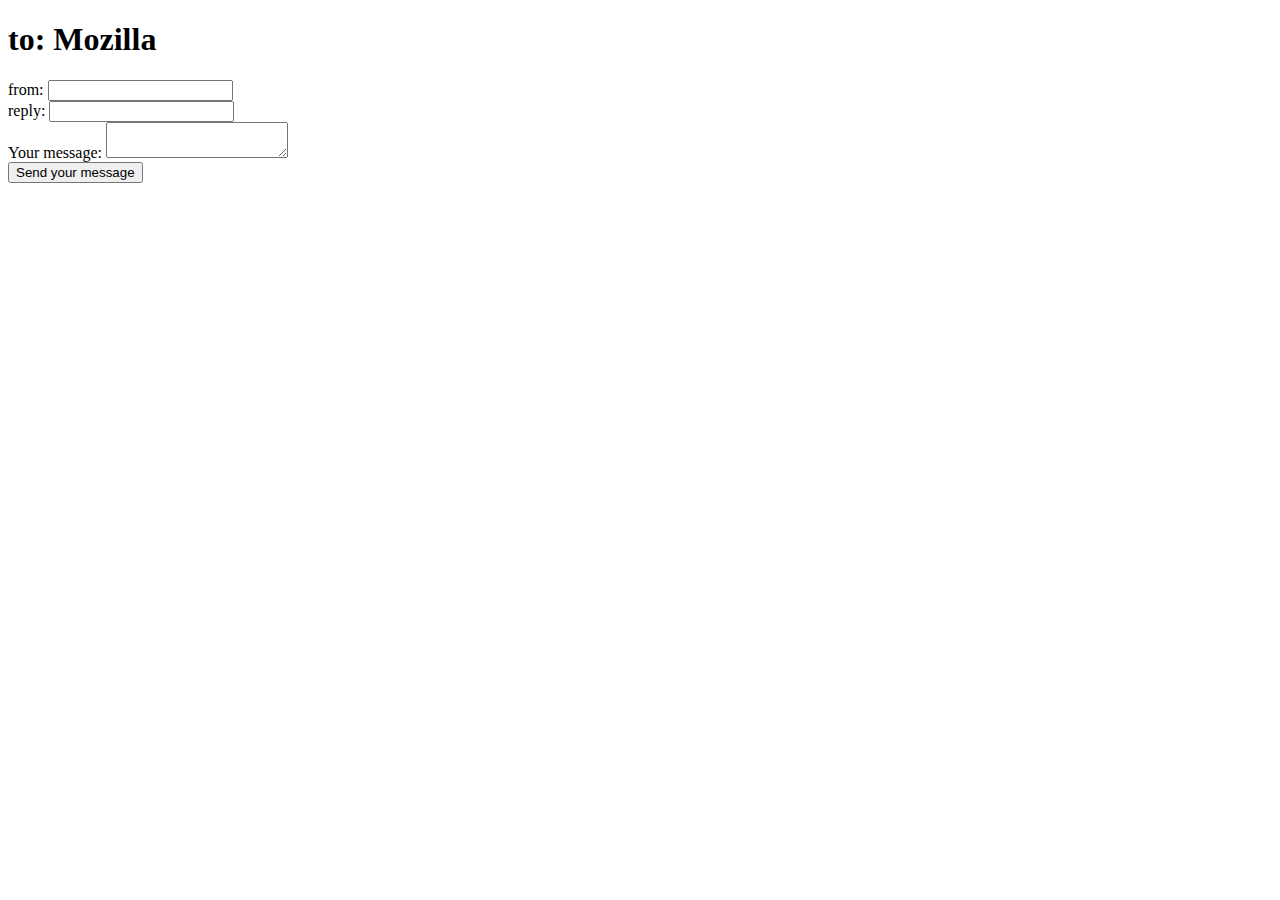
==== postcard/index.html @ 385a4ddb "Intial Commit" ====
<!DOCTYPE html>
<html lang="en-US">
  <head>
    <meta charset="utf-8">
    <meta name="viewport" content="width=device-width">
    <title>Postcard example</title>
    <style>

    </style>
  </head>

<body>
    <form>
        <h1>to: Mozilla</h1>
      
        <div id="from">
          <label for="name">from:</label>
          <input type="text" id="name" name="user_name" />
        </div>
      
        <div id="reply">
          <label for="mail">reply:</label>
          <input type="email" id="mail" name="user_email" />
        </div>
      
        <div id="message">
          <label for="msg">Your message:</label>
          <textarea id="msg" name="user_message"></textarea>
        </div>
      
        <div class="button">
          <button type="submit">Send your message</button>
        </div>
      </form>
      
</body>

</html>
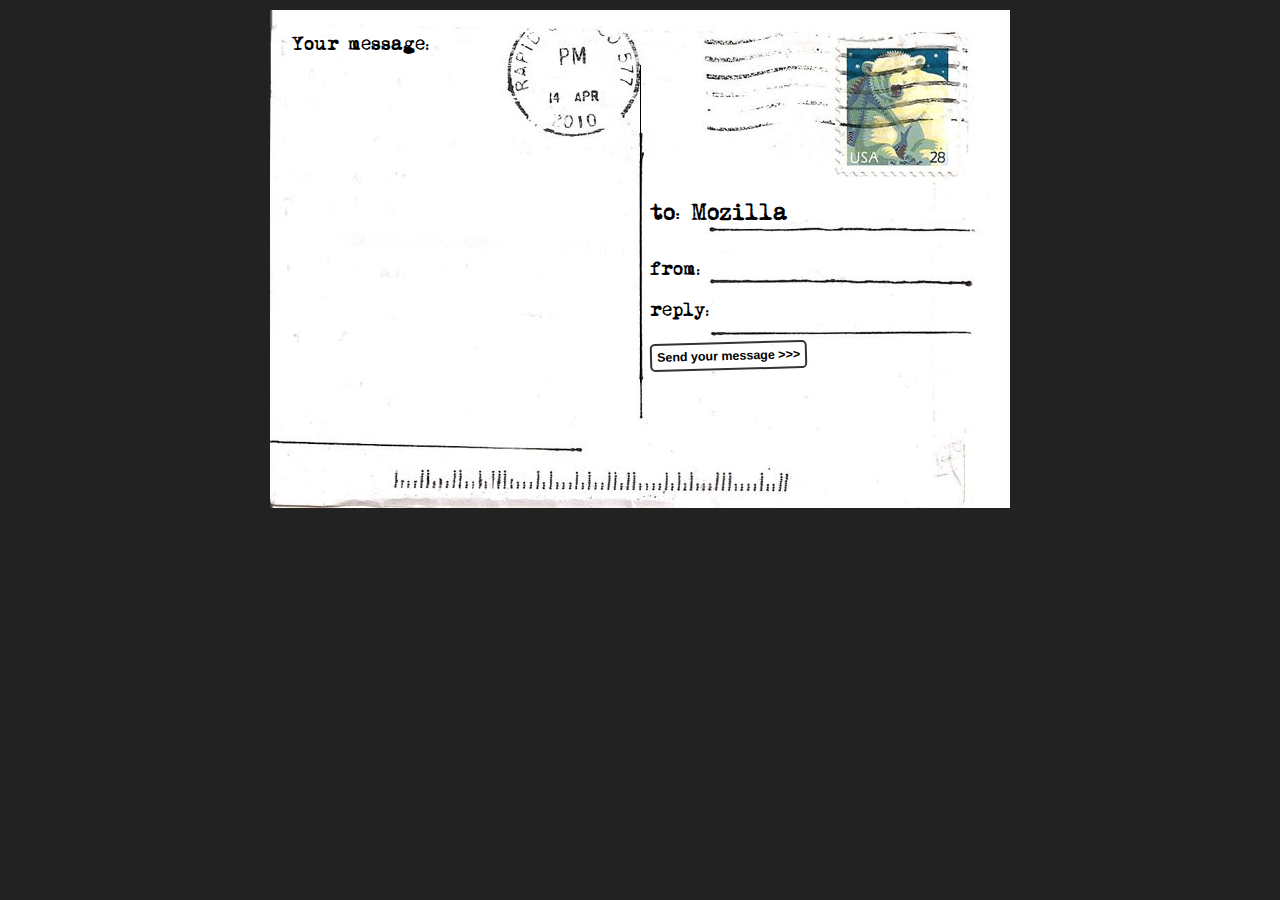
==== commit f448498f: "Set styling of the postcard" ====
--- a/postcard/index.html
+++ b/postcard/index.html
@@ -5,6 +5,121 @@
     <meta name="viewport" content="width=device-width">
     <title>Postcard example</title>
     <style>
+        @font-face {
+        font-family: "handwriting";
+        src:
+            url("fonts/journal-webfont.woff2") format("woff2"),
+            url("fonts/journal-webfont.woff") format("woff");
+        font-weight: normal;
+        font-style: normal;
+        }
+
+        @font-face {
+        font-family: "typewriter";
+        src:
+            url("fonts/momt___-webfont.woff2") format("woff2"),
+            url("fonts/momt___-webfont.woff") format("woff");
+        font-weight: normal;
+        font-style: normal;
+        }
+
+        body {
+        font: 1.3rem sans-serif;
+        padding: 0.5em;
+        margin: 0;
+        background: #222;
+        }
+
+        form {
+        position: relative;
+        width: 740px;
+        height: 498px;
+        margin: 0 auto;
+        padding: 1em;
+        box-sizing: border-box;
+        background: #fff url(background.jpg);
+
+        /* we create our grid */
+        display: grid;
+        grid-gap: 20px;
+        grid-template-columns: repeat(2, 1fr);
+        grid-template-rows: 10em 1em 1em 1em;
+        }
+
+        h1 {
+        font:
+            1em "typewriter",
+            monospace;
+        align-self: end;
+        }
+
+        #message {
+        grid-row: 1 / 5;
+        }
+
+        #from,
+        #reply {
+        display: flex;
+        }
+
+        label {
+        font:
+            0.8em "typewriter",
+            sans-serif;
+        }
+
+        input,
+        textarea {
+        font:
+            1.4em/1.5em "handwriting",
+            cursive,
+            sans-serif;
+        border: none;
+        padding: 0 10px;
+        margin: 0;
+        width: 80%;
+        background: none;
+        }
+
+        input:focus,
+        textarea:focus {
+        background: rgb(0 0 0 / 10%);
+        border-radius: 5px;
+        }
+
+        textarea {
+        display: block;
+
+        padding: 10px;
+        margin: 10px 0 0 -10px;
+        width: 100%;
+        height: 90%;
+
+        border-right: 1px solid;
+
+        resize  : none;
+        overflow: auto;
+        }
+
+        button {
+        padding: 5px;
+        font: bold 0.6em sans-serif;
+        border: 2px solid #333;
+        border-radius: 5px;
+        background: none;
+        cursor: pointer;
+        transform: rotate(-1.5deg);
+        }
+
+        button:after {
+        content: " >>>";
+        }
+
+        button:hover,
+        button:focus {
+        background: #000;
+        color: #fff;
+        }
 
     </style>
   </head>
